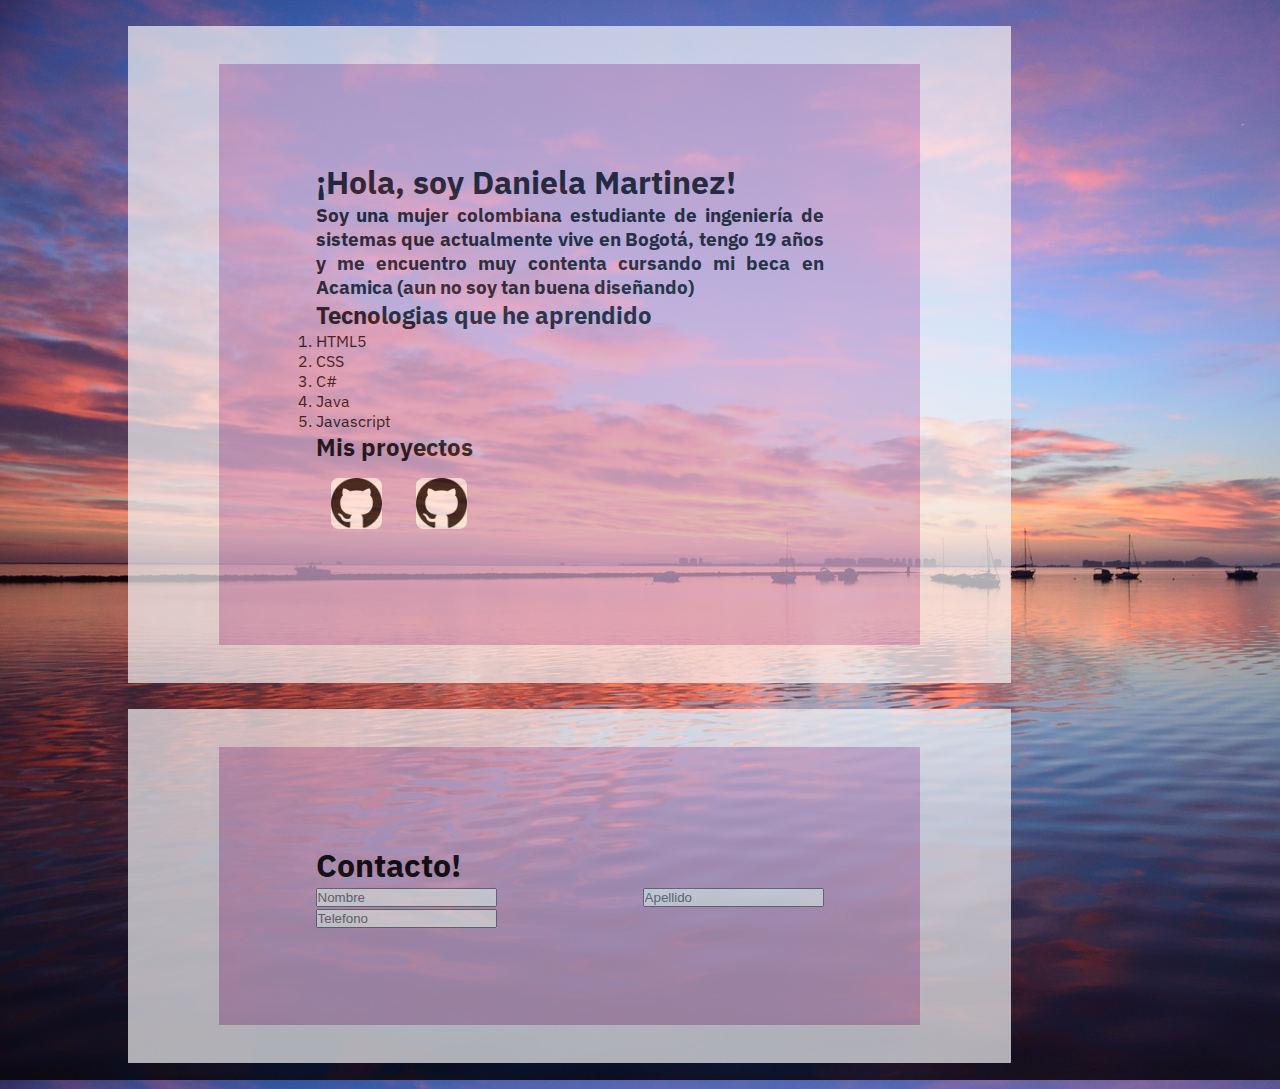
==== 26-11-19/index.html @ 35de9e4a "ejercicios  a completar" ====
<!DOCTYPE html>
<html lang="es">

<head>
    <meta charset="UTF-8">
    <meta name="viewport" content="width=device-width, initial-scale=1.0">
    <meta http-equiv="X-UA-Compatible" content="ie=edge">
    <title>Landing Page</title>
    <link href="estilos.css" rel="stylesheet">
    <link href="https://fonts.googleapis.com/css?family=IBM+Plex+Sans" rel="stylesheet">
</head>

<body>
    <!--Contenedores-->
    <div class="ContenedorPrincipal">
        <div class="CajaPrincipal">
            <div class="CajaSecundaria">
                <div>
                    <h1>¡Hola, soy Daniela Martinez!</h1>
                    <h3>Soy una mujer colombiana estudiante de ingeniería de sistemas que actualmente vive en Bogotá,
                        tengo 19 años y me encuentro muy contenta cursando mi beca en Acamica (aun no soy tan buena
                        diseñando) </h3>
                </div>

                <div>
                    <h2>Tecnologias que he aprendido</h2>
                    <ol>
                        <li>HTML5</li>
                        <li>CSS</li>
                        <li>C#</li>
                        <li>Java</li>
                        <li>Javascript</li>
                    </ol>
                </div>
                <div>
                    <h2>Mis proyectos</h2>
                    <a href="https://github.com/jorgearojas25/TransMe" target="_blank"><img src="./imgs/gitt.png"
                            class="uno"></a>
                    <a href="https://github.com/damartinezru/ProyectoFinalPooGr85" target="_blank"><img
                            src="./imgs/gitt.png" class="dos"></a>
                </div>
            </div>

        </div>

        <div class="CajaPrincipal">
            <div class="CajaSecundaria">
                <div>
                    <h1>Contacto!</h1>
                    <form>
                        <div>
                            <input placeholder="Nombre">
                            <input placeholder="Apellido">
                            <input placeholder="Telefono">
                        </div>
                    </form>
                </div>

            </div>

        </div>
    </div>




</body>

</html>
---- 26-11-19/estilos.css ----
* {
  margin: 0 auto;
  padding: 0;
  box-sizing: border-box; }

.ContenedorPrincipal {
  overflow-y: scroll;
  background-image: url(./imgs/amanecer.jpg); }
  .ContenedorPrincipal::-webkit-scrollbar {
    display: none; }

.CajaPrincipal {
  background: #F4F4F6;
  position: relative;
  opacity: 70%;
  margin: 2% 10%;
  padding: 3%;
  width: 69%;
  height: 90%;
  text-align: justify; }

.CajaSecundaria {
  z-index: 15%;
  opacity: 90;
  width: 87%;
  height: 50%;
  padding: 12%;
  position: relative;
  font-family: 'IBM Plex Sans', sans-serif;
  background-color: #D4ADCF; }
  .CajaSecundaria img {
    width: 10%;
    border-radius: 15%;
    margin: 3%; }
    .CajaSecundaria img .dos {
      background-color: violet; }

/*# sourceMappingURL=estilos.css.map */
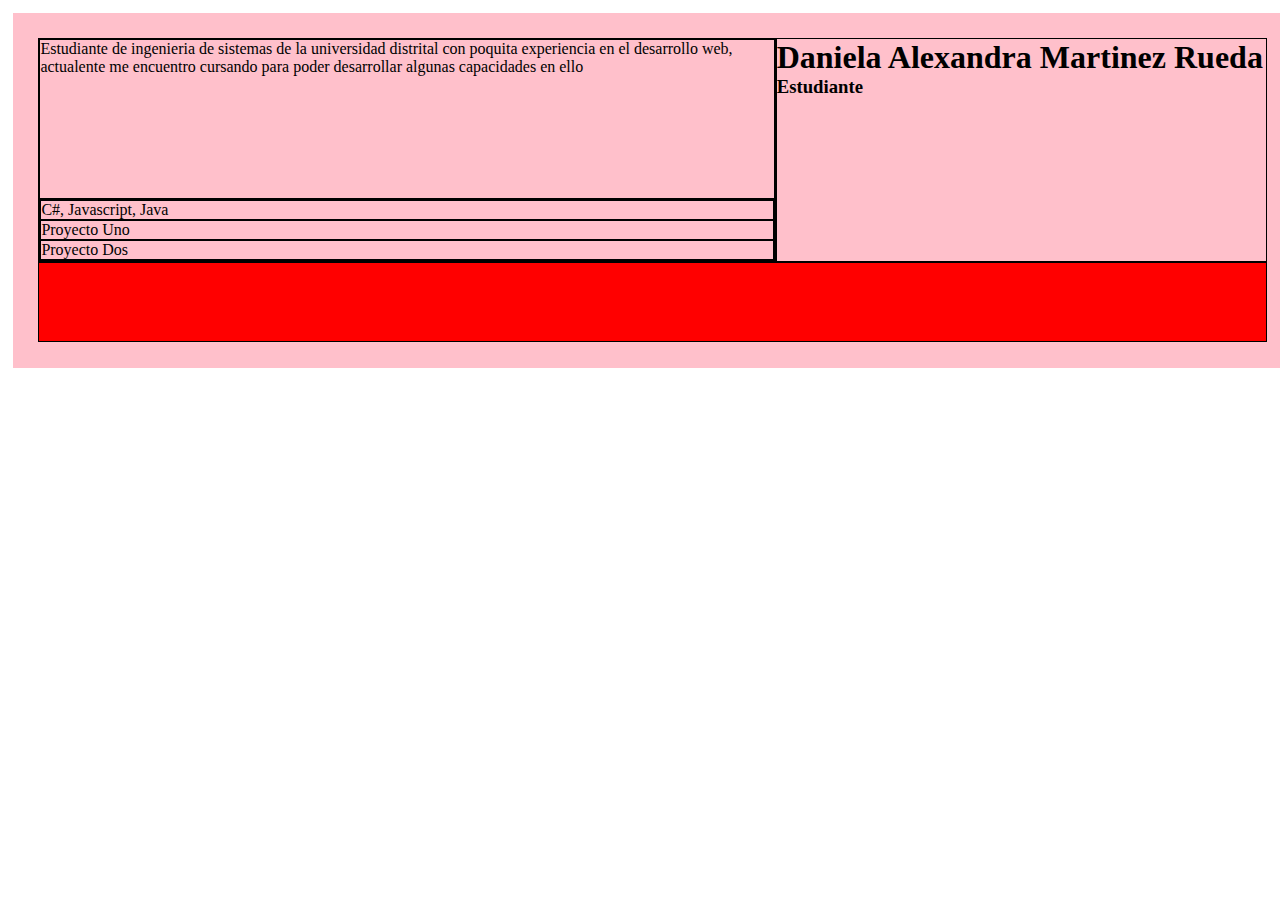
==== commit 62f2a817: "cambios porta" ====
--- a/26-11-19/index.html
+++ b/26-11-19/index.html
@@ -6,64 +6,43 @@
     <meta name="viewport" content="width=device-width, initial-scale=1.0">
     <meta http-equiv="X-UA-Compatible" content="ie=edge">
     <title>Landing Page</title>
-    <link href="estilos.css" rel="stylesheet">
+    <link href="styles.css" rel="stylesheet">
     <link href="https://fonts.googleapis.com/css?family=IBM+Plex+Sans" rel="stylesheet">
 </head>
 
 <body>
-    <!--Contenedores-->
-    <div class="ContenedorPrincipal">
-        <div class="CajaPrincipal">
-            <div class="CajaSecundaria">
-                <div>
-                    <h1>¡Hola, soy Daniela Martinez!</h1>
-                    <h3>Soy una mujer colombiana estudiante de ingeniería de sistemas que actualmente vive en Bogotá,
-                        tengo 19 años y me encuentro muy contenta cursando mi beca en Acamica (aun no soy tan buena
-                        diseñando) </h3>
+    <div class="primary-container">
+
+        <div class="first-block-container">
+            <div class="description-box">
+                Estudiante de ingenieria de sistemas de la universidad distrital con poquita experiencia
+                en el desarrollo web, actualente me encuentro cursando para poder desarrollar algunas
+                capacidades en ello
+            </div>
+            <div class="cards-box">
+                <div class="tools-card">
+                    C#, Javascript, Java
                 </div>
-
-                <div>
-                    <h2>Tecnologias que he aprendido</h2>
-                    <ol>
-                        <li>HTML5</li>
-                        <li>CSS</li>
-                        <li>C#</li>
-                        <li>Java</li>
-                        <li>Javascript</li>
-                    </ol>
+                <div class="project-card">
+                    Proyecto Uno
                 </div>
-                <div>
-                    <h2>Mis proyectos</h2>
-                    <a href="https://github.com/jorgearojas25/TransMe" target="_blank"><img src="./imgs/gitt.png"
-                            class="uno"></a>
-                    <a href="https://github.com/damartinezru/ProyectoFinalPooGr85" target="_blank"><img
-                            src="./imgs/gitt.png" class="dos"></a>
+                <div class="project-card">
+                    Proyecto Dos
                 </div>
             </div>
+        </div>
+        <div class="second-block-container">
+            <span><h1>Daniela Alexandra Martinez Rueda</h1></span>
+            <span><h3>Estudiante</h3></span>
+
 
         </div>
-
-        <div class="CajaPrincipal">
-            <div class="CajaSecundaria">
-                <div>
-                    <h1>Contacto!</h1>
-                    <form>
-                        <div>
-                            <input placeholder="Nombre">
-                            <input placeholder="Apellido">
-                            <input placeholder="Telefono">
-                        </div>
-                    </form>
-                </div>
-
-            </div>
+        <div class="third-block-container">
 
         </div>
     </div>
 
 
-
-
 </body>
 
 </html>--- a/26-11-19/styles.css
+++ b/26-11-19/styles.css
@@ -0,0 +1,65 @@
+* {
+  padding: 0;
+  margin: 0;
+  -webkit-box-sizing: border-box;
+          box-sizing: border-box;
+}
+
+body {
+  width: 100%;
+}
+
+.primary-container {
+  display: -webkit-box;
+  display: -ms-flexbox;
+  display: flex;
+  -webkit-box-orient: horizontal;
+  -webkit-box-direction: normal;
+      -ms-flex-direction: row;
+          flex-direction: row;
+  -ms-flex-wrap: wrap;
+      flex-wrap: wrap;
+  padding: 2%;
+  margin: 1%;
+  width: 100%;
+  height: 100%;
+  background-color: pink;
+}
+
+.primary-container div {
+  border: 1px solid black;
+}
+
+.primary-container .first-block-container {
+  -webkit-box-flex: 50%;
+      -ms-flex: 50%;
+          flex: 50%;
+  -webkit-box-ordinal-group: 2;
+      -ms-flex-order: 1;
+          order: 1;
+}
+
+.primary-container .first-block-container .description-box {
+  height: 10rem;
+}
+
+.primary-container .second-block-container {
+  -webkit-box-flex: 30%;
+      -ms-flex: 30%;
+          flex: 30%;
+  -webkit-box-ordinal-group: 3;
+      -ms-flex-order: 2;
+          order: 2;
+}
+
+.primary-container .third-block-container {
+  -webkit-box-flex: 100%;
+      -ms-flex: 100%;
+          flex: 100%;
+  height: 5rem;
+  background-color: red;
+  -webkit-box-ordinal-group: 4;
+      -ms-flex-order: 3;
+          order: 3;
+}
+/*# sourceMappingURL=styles.css.map */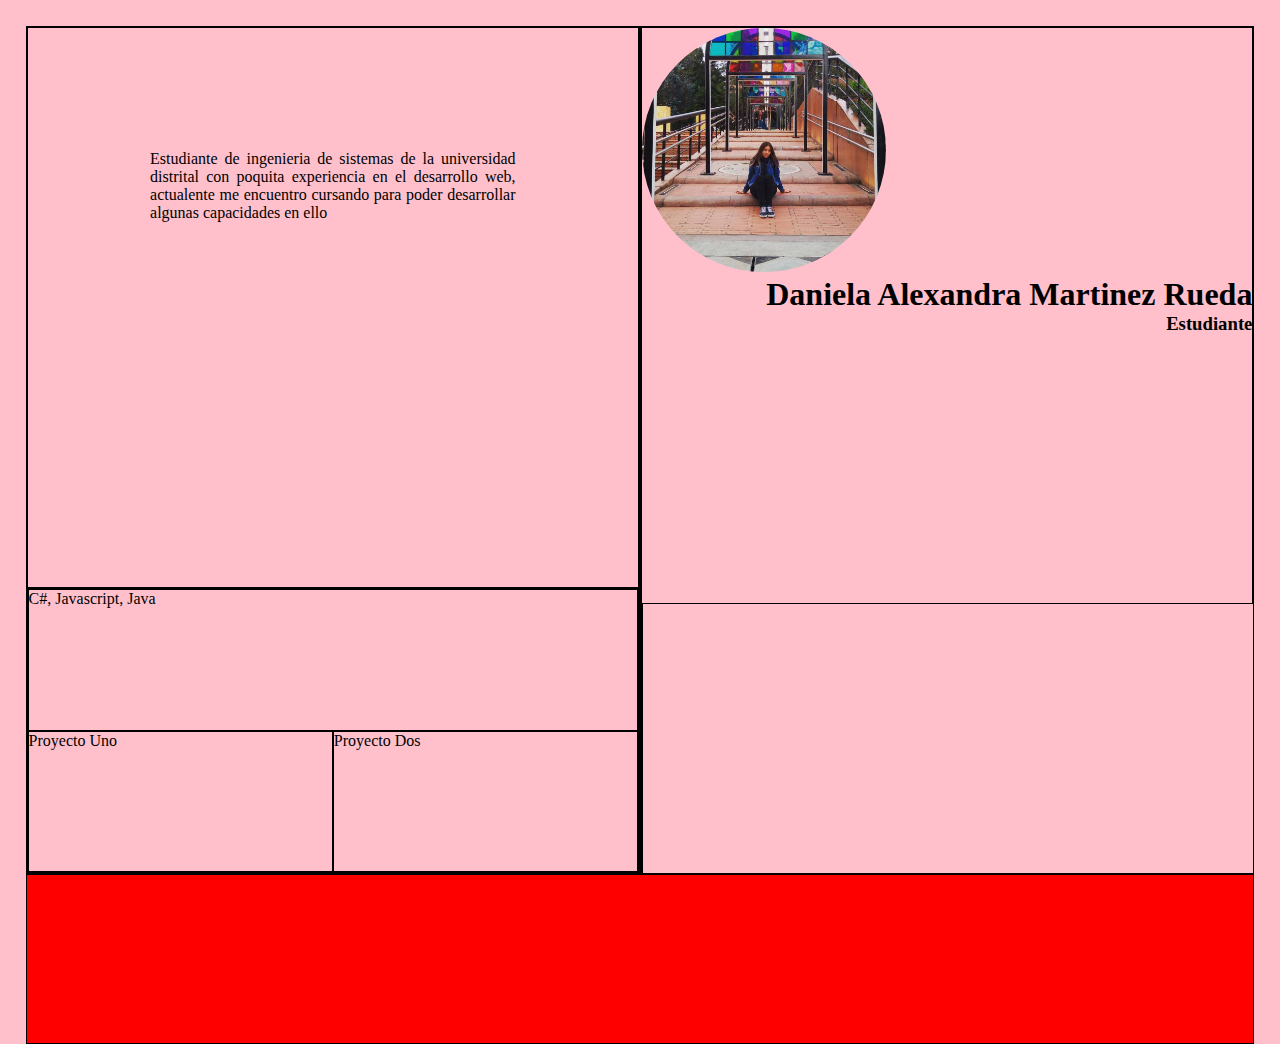
==== commit 67ce69c9: "cambios landing page" ====
--- a/26-11-19/index.html
+++ b/26-11-19/index.html
@@ -32,10 +32,14 @@
             </div>
         </div>
         <div class="second-block-container">
-            <span><h1>Daniela Alexandra Martinez Rueda</h1></span>
-            <span><h3>Estudiante</h3></span>
-
-
+            <div class="profile">
+                    <img src="./imgs/icono1.jpg">
+                    <span><h1>Daniela Alexandra Martinez Rueda</h1></span>
+                    <span><h3>Estudiante</h3></span>
+            </div>
+            <div class="social-media">
+                
+            </div>
         </div>
         <div class="third-block-container">
 
--- a/26-11-19/styles.css
+++ b/26-11-19/styles.css
@@ -1,3 +1,15 @@
+.primary-container, .primary-container .first-block-container, .primary-container .first-block-container .cards-box, .primary-container .second-block-container {
+  display: -webkit-box;
+  display: -ms-flexbox;
+  display: flex;
+  -webkit-box-orient: horizontal;
+  -webkit-box-direction: normal;
+      -ms-flex-direction: row;
+          flex-direction: row;
+  -ms-flex-wrap: wrap;
+      flex-wrap: wrap;
+}
+
 * {
   padding: 0;
   margin: 0;
@@ -7,56 +19,63 @@
 
 body {
   width: 100%;
+  background-color: pink;
 }
 
 .primary-container {
-  display: -webkit-box;
-  display: -ms-flexbox;
-  display: flex;
-  -webkit-box-orient: horizontal;
-  -webkit-box-direction: normal;
-      -ms-flex-direction: row;
-          flex-direction: row;
-  -ms-flex-wrap: wrap;
-      flex-wrap: wrap;
   padding: 2%;
-  margin: 1%;
-  width: 100%;
-  height: 100%;
-  background-color: pink;
+  width: 100vw;
+  height: 100vh;
 }
 
 .primary-container div {
-  border: 1px solid black;
+  border: 0.5px solid black;
 }
 
 .primary-container .first-block-container {
-  -webkit-box-flex: 50%;
-      -ms-flex: 50%;
-          flex: 50%;
+  width: 50%;
+  height: 100%;
   -webkit-box-ordinal-group: 2;
       -ms-flex-order: 1;
           order: 1;
 }
 
 .primary-container .first-block-container .description-box {
-  height: 10rem;
+  padding: 20%;
+  text-align: justify;
+}
+
+.primary-container .first-block-container .cards-box {
+  width: 100%;
+}
+
+.primary-container .first-block-container .cards-box .tools-card {
+  width: 100%;
+}
+
+.primary-container .first-block-container .cards-box .project-card {
+  width: 50%;
 }
 
 .primary-container .second-block-container {
-  -webkit-box-flex: 30%;
-      -ms-flex: 30%;
-          flex: 30%;
+  width: 50%;
   -webkit-box-ordinal-group: 3;
       -ms-flex-order: 2;
           order: 2;
 }
 
+.primary-container .second-block-container img {
+  border-radius: 50%;
+  width: 40%;
+}
+
+.primary-container .second-block-container span {
+  text-align: end;
+}
+
 .primary-container .third-block-container {
-  -webkit-box-flex: 100%;
-      -ms-flex: 100%;
-          flex: 100%;
-  height: 5rem;
+  width: 100%;
+  height: 20%;
   background-color: red;
   -webkit-box-ordinal-group: 4;
       -ms-flex-order: 3;
